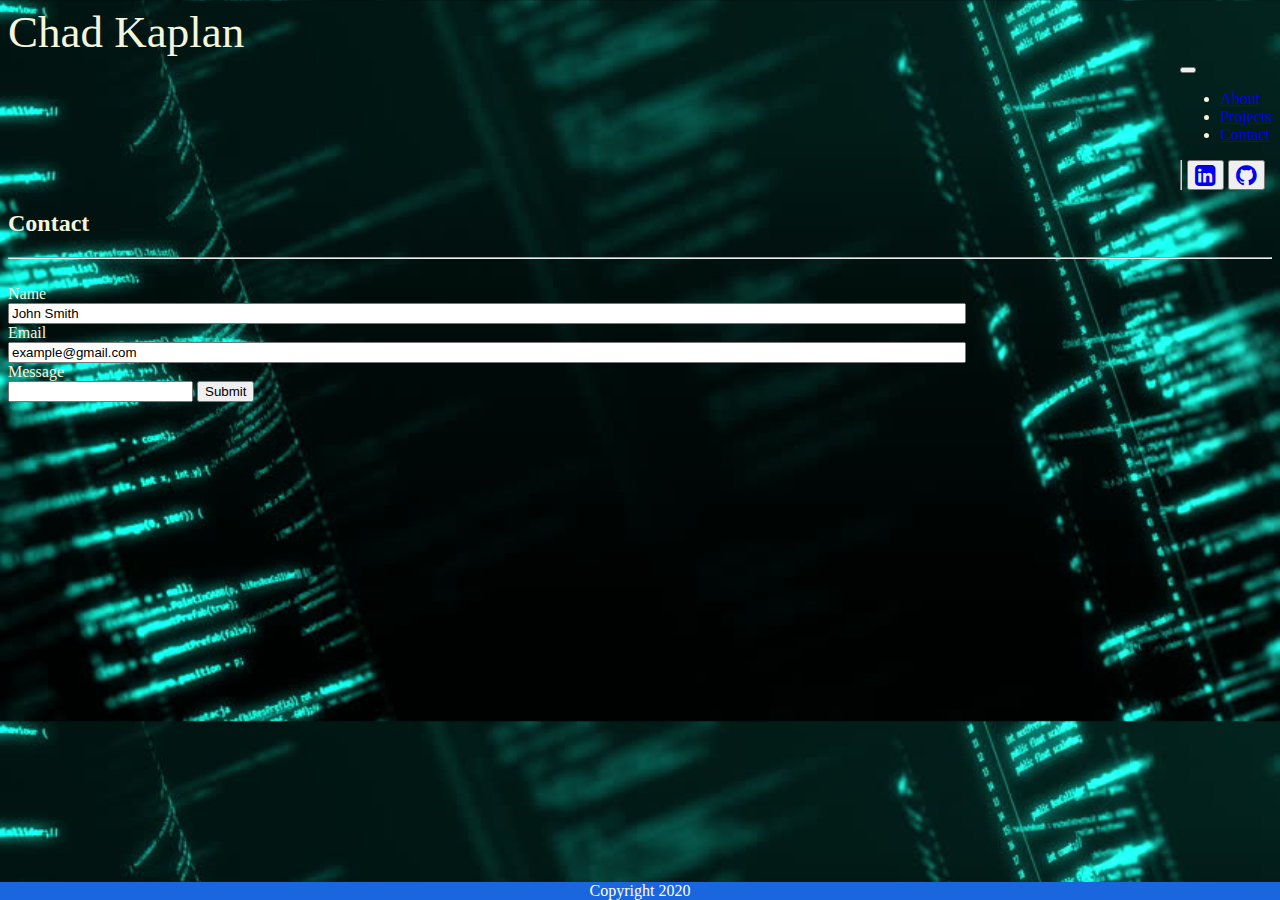
==== contact.html @ ba79a9a9 "Added cdn links to all HTML files" ====
<!DOCTYPE html>
<html lang="en">

<head>
  <meta charset="UTF-8">
  <meta name="viewport" content="width=device-width, initial-scale=1.0">
  <meta http-equiv="X-UA-Compatible" content="ie=edge">
  <title>About</title>
  <link rel='stylesheet' href='https://stackpath.bootstrapcdn.com/bootstrap/4.1.3/css/bootstrap.min.css'
    integrity='sha384-MCw98/SFnGE8fJT3GXwEOngsV7Zt27NXFoaoApmYm81iuXoPkFOJwJ8ERdknLPMO' crossorigin='anonymous'>
  <link rel="stylesheet" href="https://cdnjs.cloudflare.com/ajax/libs/font-awesome/4.7.0/css/font-awesome.min.css">
  <link rel="stylesheet" href="./assets/style.css">
</head>

<section class="headerContainer">

  <body>
    <header>
      <h1 class="nameBanner">Chad Kaplan</h1>
      <div class="navContainer">
        <nav class="navbar navbar-expand-lg navbar-dark bg-dark">
          <button class="navbar-toggler" type="button" data-toggle="collapse" data-target="#navbarNav"
            aria-controls="navbarNav" aria-expanded="false" aria-label="Toggle navigation">
            <span class="navbar-toggler-icon"></span>
          </button>
          <div class="collapse navbar-collapse" id="navbarNav">
            <ul class="navbar-nav">
              <li class="nav-item">
                <a class="nav-link" href="index.html">About</a>
              </li>
              <li class="nav-item">
                <a class="nav-link" href="projects.html">Projects</a>
              </li>
              <li class="nav-item active">
                <a class="nav-link" href="contact.html">Contact<span class="sr-only">(current)</span></a>
              </li>
            </ul>
            <!-- Vertical line to the left -->
            <div class="verticalLine">
              <button id="linkedInIcon">
                <a href="http://www.linkedin.com/in/chad-kaplan-599186198"><i style="font-size:24px"
                    class="fa">&#xf08c;</i></a>
              </button>
              <button id="githubIcon">
                <a href="https://github.com/Chadkaplan"><i style="font-size:24px" class="fa">&#xf09b;</i></a>

              </button>
            </div>
          </div>
      </div>
      </nav>
    </header>
</section>
<section>
  <div class="contactContainer">
    <h2><strong>Contact</strong></h2>
    <hr>
    <form>

        <br>
        Name
        <br>
        <input class="input" type="text" name="name" value="John Smith">
        <br>
        Email
        <br>
        <input class="input" type="text" name="email" value="example@gmail.com">
        <br>
        Message
        <br>
        <input class="messageContainer" style="width: 500; height: 500;" type="text" name="messageContent" value="" type="submit" value="Submit"></input>
        <input type="submit" value="Submit">

    </form>
</div>
</section>
<footer>Copyright 2020</footer>
<!-- Javascript Links -->

<!-- Bootstrap -->
<script src="https://code.jquery.com/jquery-3.4.1.slim.min.js" integrity="sha384-J6qa4849blE2+poT4WnyKhv5vZF5SrPo0iEjwBvKU7imGFAV0wwj1yYfoRSJoZ+n" crossorigin="anonymous"></script>
<script src="https://cdn.jsdelivr.net/npm/popper.js@1.16.0/dist/umd/popper.min.js" integrity="sha384-Q6E9RHvbIyZFJoft+2mJbHaEWldlvI9IOYy5n3zV9zzTtmI3UksdQRVvoxMfooAo" crossorigin="anonymous"></script>
<script src="https://stackpath.bootstrapcdn.com/bootstrap/4.4.1/js/bootstrap.min.js" integrity="sha384-wfSDF2E50Y2D1uUdj0O3uMBJnjuUD4Ih7YwaYd1iqfktj0Uod8GCExl3Og8ifwB6" crossorigin="anonymous"></script>
<!-- jQuery -->
<script src="https://cdnjs.cloudflare.com/ajax/libs/jquery/3.2.1/jquery.min.js"></script>
<!-- Custom JS -->
<script src="./assets/script.js"></script>

</body>

</html>
---- assets/style.css ----
html{
  /* Might change some of the body to this object */
}
body{
  color: beige;
  font-family: 'Trocchi', serif;
  background-image: url("./images/CodingBackgroundImage.jpg");
  background-size: cover;
}
footer {
    position: fixed;
    left: 0;
    bottom: 0;
    width: 100%;
    background-color:#1966de;
    color: white;
    text-align: center;
  }
  /* .headerContainer{
    display: grid;
    grid-template-columns: repeat(4, auto);
    grid-template-rows: 100px 100px;
  } */
  .aboutContainer{
    display: grid;
    grid-template-columns: repeat(2, auto);
    grid-template-rows: repeat(2, auto);
  }
  .nameBanner{
    grid-column-start: 1;
    grid-column-end: 4;
    font-family: 'Trocchi', serif;
    font-size: 45px;
    font-weight: normal;
    line-height: 48px;
    margin: 0;
  }
  .navbar{
    float: right;
    grid-column-start: 4;
    grid-column-end: 4;
    border-radius: 25px;
  }
  .verticalLine{
    border-left: lightgray groove 2px;
    padding-left: 5px;
  }
  .navContainer{
    display: grid;
    grid-template-columns: auto;
   justify-content: right;
  }
  #headshot{
grid-column-start: 2;
grid-column-end: 2;
height: 30rem;
border-radius: 25px;
  }
  .floatLeft{
    float: left;
  }
  .description{
    grid-column-start: 1;
    grid-column-end: 1;
    grid-row-start: 2;
    grid-row-end: 2;
    margin-left: 50px;
    margin-right: 20px;
    width: 650px;
    background-color: rgb(105,105,105, .8);
    height: min-content;
    border-radius: 25px;
    padding: 10px;
    font-size: 1.1rem;
  }

  #aboutMe{
    margin-left: 50px;
  }

  /* Contact */
  .input{
    width: 950px;
    margin: 0 auto;
}
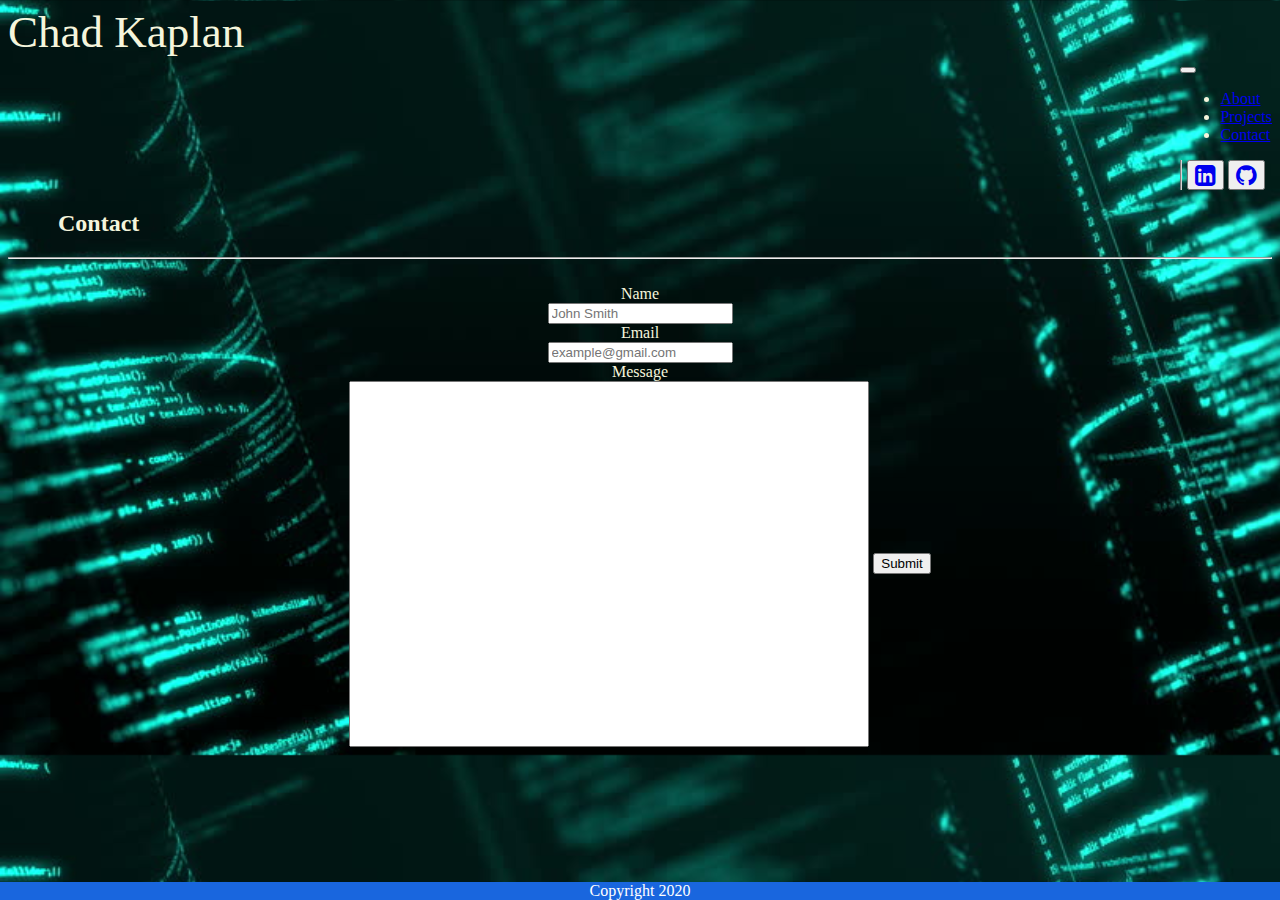
==== commit 546c1bae: "Some uniformities corrected, some styling on the contact page including placeholders and sizing for " ====
--- a/contact.html
+++ b/contact.html
@@ -53,22 +53,22 @@
 </section>
 <section>
   <div class="contactContainer">
-    <h2><strong>Contact</strong></h2>
+    <h2 class="categoryBanner"><strong>Contact</strong></h2>
     <hr>
-    <form>
+    <form class="adjustMid">
 
         <br>
         Name
         <br>
-        <input class="input" type="text" name="name" value="John Smith">
+        <input class="smallInput" type="text" name="name" placeholder="John Smith">
         <br>
         Email
         <br>
-        <input class="input" type="text" name="email" value="example@gmail.com">
+        <input class="smallInput" type="text" name="email" placeholder="example@gmail.com">
         <br>
         Message
         <br>
-        <input class="messageContainer" style="width: 500; height: 500;" type="text" name="messageContent" value="" type="submit" value="Submit"></input>
+        <input class="messageContainer" type="text" name="messageContent" value="" type="submit" value="Submit"></input>
         <input type="submit" value="Submit">
 
     </form>
--- a/assets/style.css
+++ b/assets/style.css
@@ -74,7 +74,7 @@
     font-size: 1.1rem;
   }
 
-  #aboutMe{
+  .categoryBanner{
     margin-left: 50px;
   }
 
@@ -82,4 +82,12 @@
   .input{
     width: 950px;
     margin: 0 auto;
+}
+.adjustMid{
+  /* align-content: center;  */
+  text-align: center;
+}
+.messageContainer{
+  width: 40vw;
+  height: 40vh;
 }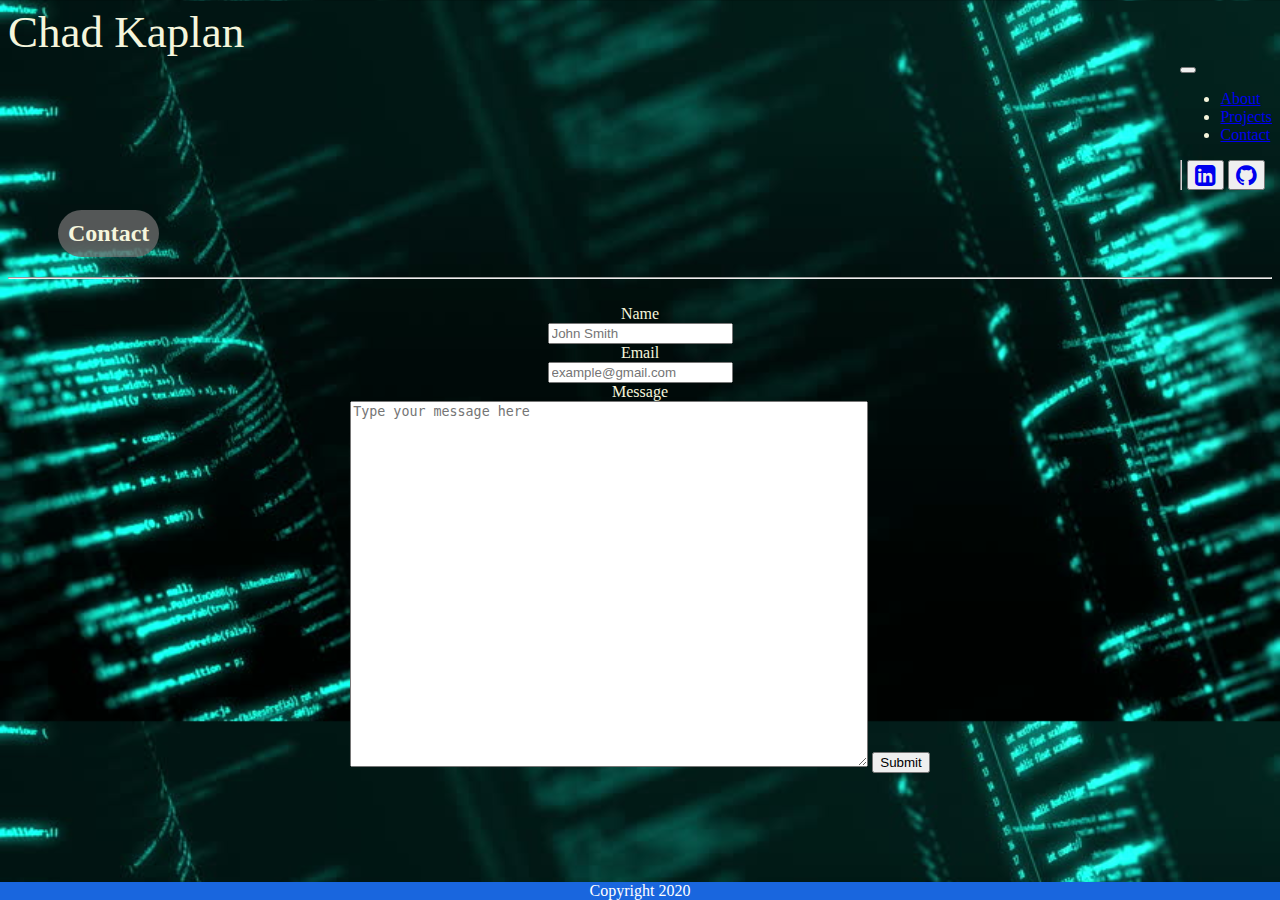
==== commit 4327f3c0: "The contact page submit form now grabs the values from the form. Other minor styling and HTML struct" ====
--- a/contact.html
+++ b/contact.html
@@ -51,28 +51,25 @@
       </nav>
     </header>
 </section>
-<section>
-  <div class="contactContainer">
+<section class="contactContainer">
     <h2 class="categoryBanner"><strong>Contact</strong></h2>
     <hr>
-    <form class="adjustMid">
+    <form class="adjustMid" id="contactInfo">
 
         <br>
         Name
         <br>
-        <input class="smallInput" type="text" name="name" placeholder="John Smith">
+        <input id="nameInput" class="smallInput" type="text" name="name" placeholder="John Smith">
         <br>
         Email
         <br>
-        <input class="smallInput" type="text" name="email" placeholder="example@gmail.com">
+        <input id="emailInput" class="smallInput" type="text" name="email" placeholder="example@gmail.com">
         <br>
         Message
         <br>
-        <input class="messageContainer" type="text" name="messageContent" value="" type="submit" value="Submit"></input>
-        <input type="submit" value="Submit">
-
-    </form>
-</div>
+        <textarea id="messageInput" class="messageContainer" type="textarea" name="messageContent" placeholder="Type your message here"></textarea>        
+        <button type="submit" class="btn btn-primary">Submit</button>
+      </form>
 </section>
 <footer>Copyright 2020</footer>
 <!-- Javascript Links -->
--- a/assets/style.css
+++ b/assets/style.css
@@ -1,11 +1,11 @@
-html{
-  /* Might change some of the body to this object */
-}
+/* html{
+  Might change some of the body to this object
+} */
 body{
   color: beige;
   font-family: 'Trocchi', serif;
   background-image: url("./images/CodingBackgroundImage.jpg");
-  background-size: cover;
+  background-size: 100%;
 }
 footer {
     position: fixed;
@@ -76,6 +76,11 @@
 
   .categoryBanner{
     margin-left: 50px;
+    background-color: rgb(105,105,105, .8);
+    height: min-content;
+    width: fit-content;
+    border-radius: 25px;
+    padding: 10px;
   }
 
   /* Contact */
@@ -90,4 +95,15 @@
 .messageContainer{
   width: 40vw;
   height: 40vh;
+}
+#messageInput{
+
+}
+
+/* Projects */
+
+.projectsContainer{
+  display: grid;
+  grid-template-columns: repeat(2, auto);
+  grid-template-rows: repeat(2, auto);
 }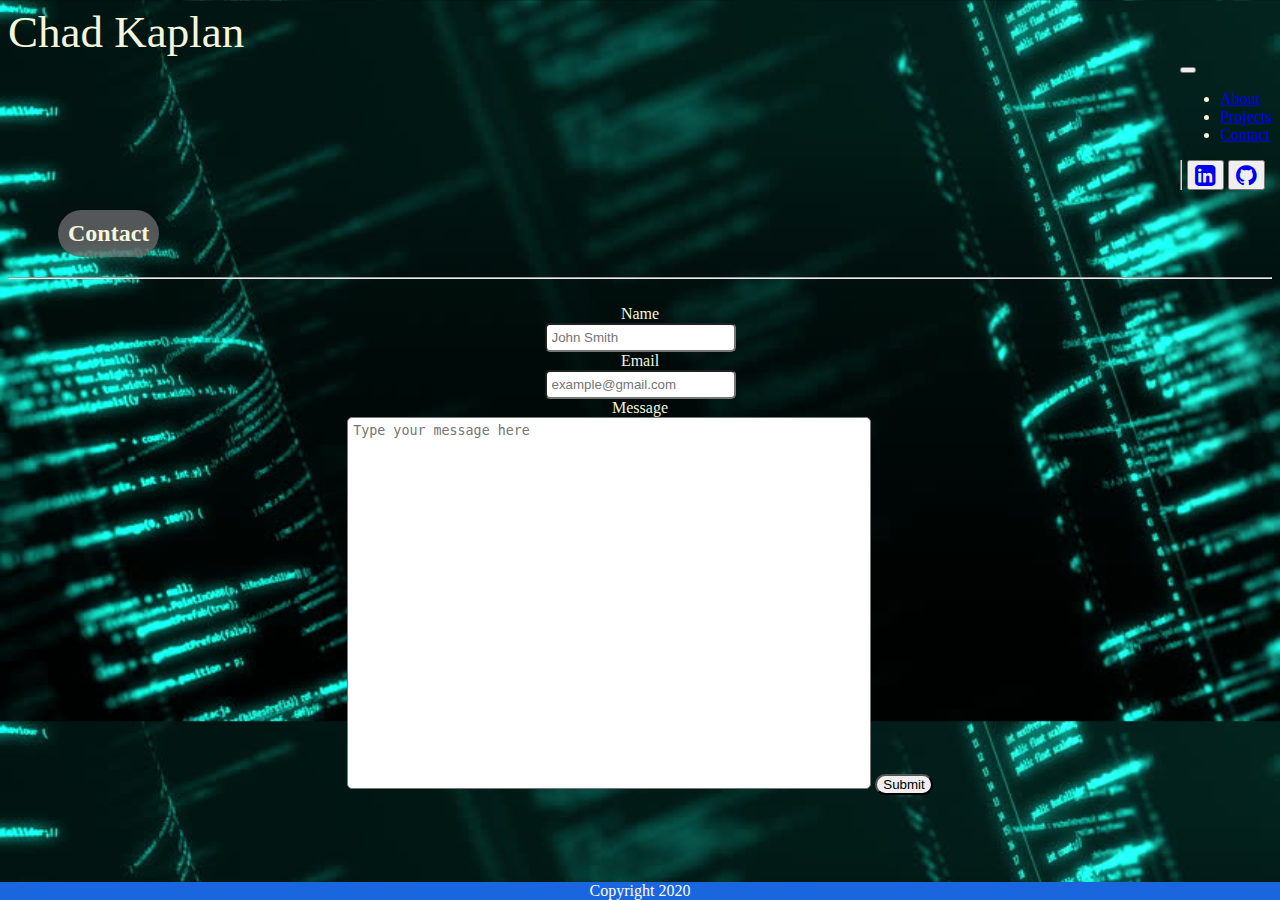
==== commit d09ec75b: "Setup placeholders for projects" ====
--- a/contact.html
+++ b/contact.html
@@ -59,16 +59,16 @@
         <br>
         Name
         <br>
-        <input id="nameInput" class="smallInput" type="text" name="name" placeholder="John Smith">
+        <input id="nameInput" class="smallInput contactInput" type="text" name="name" placeholder="John Smith">
         <br>
         Email
         <br>
-        <input id="emailInput" class="smallInput" type="text" name="email" placeholder="example@gmail.com">
+        <input id="emailInput" class="smallInput contactInput" type="text" name="email" placeholder="example@gmail.com">
         <br>
         Message
         <br>
-        <textarea id="messageInput" class="messageContainer" type="textarea" name="messageContent" placeholder="Type your message here"></textarea>        
-        <button type="submit" class="btn btn-primary">Submit</button>
+        <textarea id="messageInput" class="messageContainer contactInput" type="textarea" name="messageContent" placeholder="Type your message here"></textarea>        
+        <button id="contactFormSubmit" type="submit" class="btn btn-primary">Submit</button>
       </form>
 </section>
 <footer>Copyright 2020</footer>
--- a/assets/style.css
+++ b/assets/style.css
@@ -15,6 +15,7 @@
     background-color:#1966de;
     color: white;
     text-align: center;
+    margin-top: 20px;
   }
   /* .headerContainer{
     display: grid;
@@ -97,7 +98,17 @@
   height: 40vh;
 }
 #messageInput{
-
+resize: none;
+padding: 5px;
+}
+#contactFormSubmit{
+  border-radius: 25px;
+}
+.contactInput{
+  -webkit-border-radius: 5px;
+  -moz-border-radius: 5px;
+  border-radius: 5px;
+  padding: 5px;
 }
 
 /* Projects */
@@ -105,5 +116,13 @@
 .projectsContainer{
   display: grid;
   grid-template-columns: repeat(2, auto);
-  grid-template-rows: repeat(2, auto);
-}+  grid-template-rows: 200px, repeat(2, auto);
+}
+#projectsBanner{
+  grid-column-start: 1;
+  grid-column-end: 2;
+  grid-row: 1;
+}
+/* #project-1{
+  grid-row-start: 2;
+} */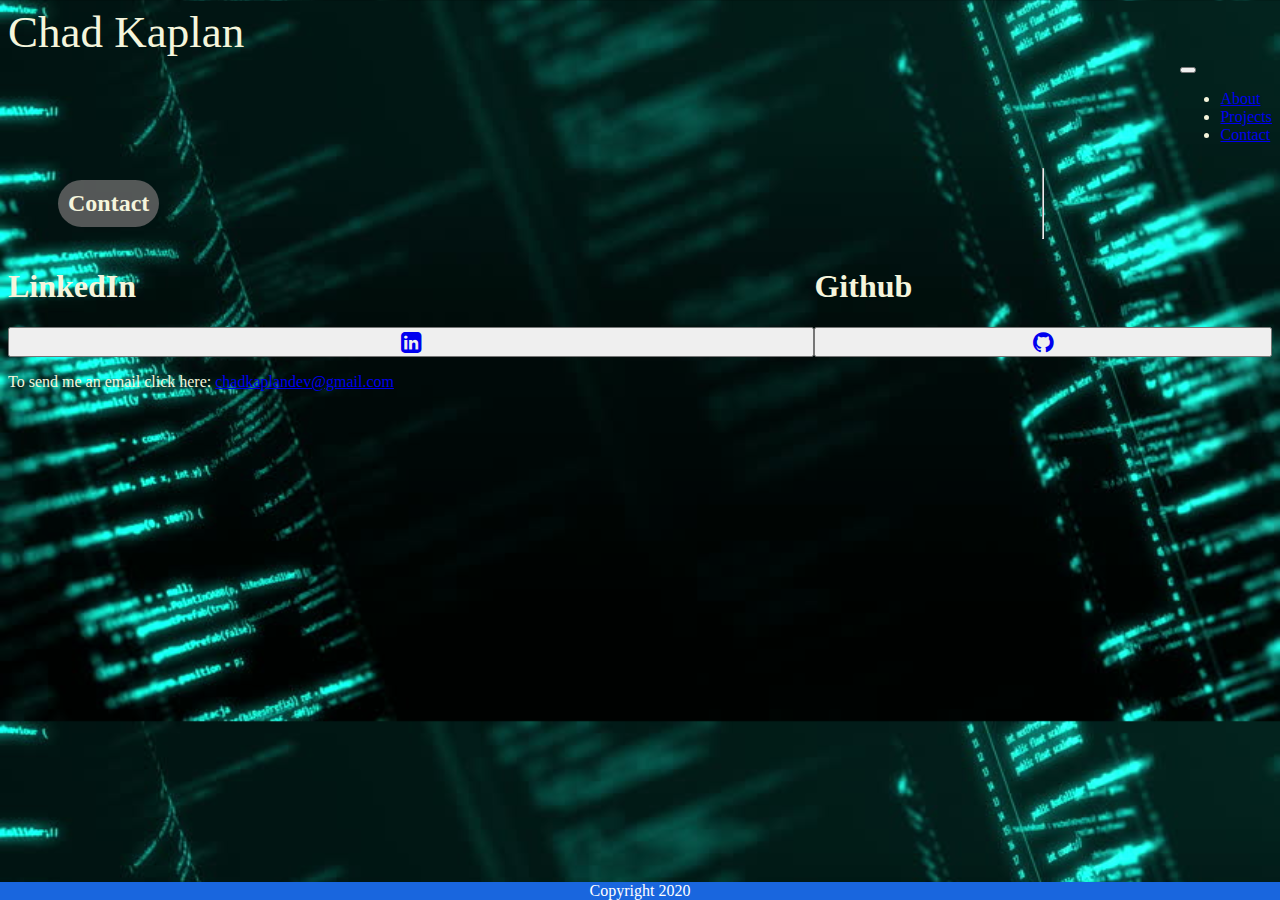
==== commit 541a8bad: "Changed the major content of the contact page and reformatted the navbar to accommodate" ====
--- a/contact.html
+++ b/contact.html
@@ -5,7 +5,7 @@
   <meta charset="UTF-8">
   <meta name="viewport" content="width=device-width, initial-scale=1.0">
   <meta http-equiv="X-UA-Compatible" content="ie=edge">
-  <title>About</title>
+  <title>Contact</title>
   <link rel='stylesheet' href='https://stackpath.bootstrapcdn.com/bootstrap/4.1.3/css/bootstrap.min.css'
     integrity='sha384-MCw98/SFnGE8fJT3GXwEOngsV7Zt27NXFoaoApmYm81iuXoPkFOJwJ8ERdknLPMO' crossorigin='anonymous'>
   <link rel="stylesheet" href="https://cdnjs.cloudflare.com/ajax/libs/font-awesome/4.7.0/css/font-awesome.min.css">
@@ -35,15 +35,6 @@
                 <a class="nav-link" href="contact.html">Contact<span class="sr-only">(current)</span></a>
               </li>
             </ul>
-            <!-- Vertical line to the left -->
-            <div class="verticalLine">
-              <button id="linkedInIcon">
-                <a href="http://www.linkedin.com/in/chad-kaplan-599186198"><i style="font-size:24px"
-                    class="fa">&#xf08c;</i></a>
-              </button>
-              <button id="githubIcon">
-                <a href="https://github.com/Chadkaplan"><i style="font-size:24px" class="fa">&#xf09b;</i></a>
-
               </button>
             </div>
           </div>
@@ -52,32 +43,34 @@
     </header>
 </section>
 <section class="contactContainer">
-    <h2 class="categoryBanner"><strong>Contact</strong></h2>
-    <hr>
-    <form class="adjustMid" id="contactInfo">
+  <h2 class="categoryBanner"><strong>Contact</strong></h2>
+  <hr>
+  <h1 class="socialLink" id="linkedinHeader">LinkedIn</h1>
+  <button id="linkedInIcon" class="blackLink">
+    <a href="http://www.linkedin.com/in/chad-kaplan-599186198"><i style="font-size:24px"
+        class="fa">&#xf08c;</i></a>
+  </button>
+  <h1 class="socialLink" id="githubHeader">Github</h1>
+  <button id="githubIcon" class="blackLink">
+    <a href="https://github.com/Chadkaplan"><i style="font-size:24px" class="fa">&#xf09b;</i></a>
 
-        <br>
-        Name
-        <br>
-        <input id="nameInput" class="smallInput contactInput" type="text" name="name" placeholder="John Smith">
-        <br>
-        Email
-        <br>
-        <input id="emailInput" class="smallInput contactInput" type="text" name="email" placeholder="example@gmail.com">
-        <br>
-        Message
-        <br>
-        <textarea id="messageInput" class="messageContainer contactInput" type="textarea" name="messageContent" placeholder="Type your message here"></textarea>        
-        <button id="contactFormSubmit" type="submit" class="btn btn-primary">Submit</button>
-      </form>
+  </button>
+  <p>
+    To send me an email click here: <span id="openEmail"><a href = "mailto: chadkaplandev.com?subject = Website Contact = Message"">chadkaplandev@gmail.com</a></span>
+  </p>
+  
+
 </section>
 <footer>Copyright 2020</footer>
 <!-- Javascript Links -->
 
 <!-- Bootstrap -->
-<script src="https://code.jquery.com/jquery-3.4.1.slim.min.js" integrity="sha384-J6qa4849blE2+poT4WnyKhv5vZF5SrPo0iEjwBvKU7imGFAV0wwj1yYfoRSJoZ+n" crossorigin="anonymous"></script>
-<script src="https://cdn.jsdelivr.net/npm/popper.js@1.16.0/dist/umd/popper.min.js" integrity="sha384-Q6E9RHvbIyZFJoft+2mJbHaEWldlvI9IOYy5n3zV9zzTtmI3UksdQRVvoxMfooAo" crossorigin="anonymous"></script>
-<script src="https://stackpath.bootstrapcdn.com/bootstrap/4.4.1/js/bootstrap.min.js" integrity="sha384-wfSDF2E50Y2D1uUdj0O3uMBJnjuUD4Ih7YwaYd1iqfktj0Uod8GCExl3Og8ifwB6" crossorigin="anonymous"></script>
+<script src="https://code.jquery.com/jquery-3.4.1.slim.min.js"
+  integrity="sha384-J6qa4849blE2+poT4WnyKhv5vZF5SrPo0iEjwBvKU7imGFAV0wwj1yYfoRSJoZ+n" crossorigin="anonymous"></script>
+<script src="https://cdn.jsdelivr.net/npm/popper.js@1.16.0/dist/umd/popper.min.js"
+  integrity="sha384-Q6E9RHvbIyZFJoft+2mJbHaEWldlvI9IOYy5n3zV9zzTtmI3UksdQRVvoxMfooAo" crossorigin="anonymous"></script>
+<script src="https://stackpath.bootstrapcdn.com/bootstrap/4.4.1/js/bootstrap.min.js"
+  integrity="sha384-wfSDF2E50Y2D1uUdj0O3uMBJnjuUD4Ih7YwaYd1iqfktj0Uod8GCExl3Og8ifwB6" crossorigin="anonymous"></script>
 <!-- jQuery -->
 <script src="https://cdnjs.cloudflare.com/ajax/libs/jquery/3.2.1/jquery.min.js"></script>
 <!-- Custom JS -->
--- a/assets/style.css
+++ b/assets/style.css
@@ -85,31 +85,34 @@
   }
 
   /* Contact */
-  .input{
-    width: 950px;
-    margin: 0 auto;
+.contactContainer{
+  display: grid;
+  grid-template-columns: repeat(2, auto);
+  grid-template-rows: ;
+}
+#linkedinHeader{
+  grid-column-start: 1;
+  grid-column-end: 1;
+  grid-row-start: 2;
+  grid-row-end: 2;
+}
+#githubHeader{
+  grid-column-start: 2;
+  grid-column-end: 2;
+  grid-row-start: 2;
+  grid-row-end: 2;
+}
+.socialLink{
+  width: 24px;
 }
 .adjustMid{
   /* align-content: center;  */
   text-align: center;
 }
-.messageContainer{
-  width: 40vw;
-  height: 40vh;
+.blackLink:link{
+color: black;
 }
-#messageInput{
-resize: none;
-padding: 5px;
-}
-#contactFormSubmit{
-  border-radius: 25px;
-}
-.contactInput{
-  -webkit-border-radius: 5px;
-  -moz-border-radius: 5px;
-  border-radius: 5px;
-  padding: 5px;
-}
+
 
 /* Projects */
 
@@ -117,12 +120,31 @@
   display: grid;
   grid-template-columns: repeat(2, auto);
   grid-template-rows: 200px, repeat(2, auto);
+  align-items: center;
 }
 #projectsBanner{
   grid-column-start: 1;
   grid-column-end: 2;
   grid-row: 1;
 }
+.projectPic{
+  margin: 10px;
+  justify-self: center;
+}
 /* #project-1{
   grid-row-start: 2;
-} */+} */
+#openEmail{
+color: blue;
+}
+
+/* Media Queries */
+@media screen and (max-width: 980px){
+
+}
+@media screen and (max-width: 768px){
+
+}
+@media screen and (max-width: 640px){
+
+}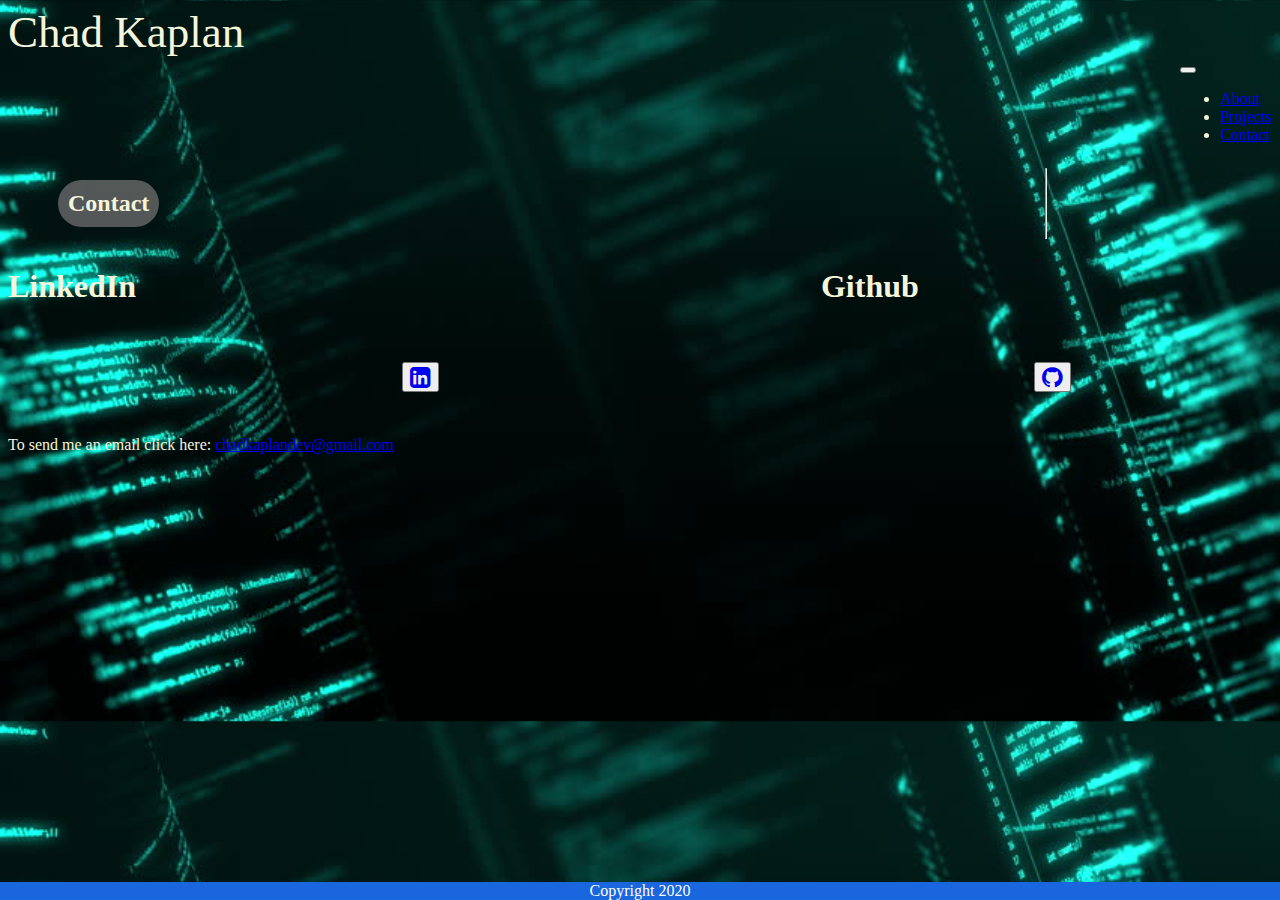
==== commit b8f8bed3: "Removed the large white area around the social links" ====
--- a/contact.html
+++ b/contact.html
@@ -35,9 +35,9 @@
                 <a class="nav-link" href="contact.html">Contact<span class="sr-only">(current)</span></a>
               </li>
             </ul>
-              </button>
-            </div>
+            </button>
           </div>
+      </div>
       </div>
       </nav>
     </header>
@@ -45,18 +45,25 @@
 <section class="contactContainer">
   <h2 class="categoryBanner"><strong>Contact</strong></h2>
   <hr>
+  
   <h1 class="socialLink" id="linkedinHeader">LinkedIn</h1>
-  <button id="linkedInIcon" class="blackLink">
-    <a href="http://www.linkedin.com/in/chad-kaplan-599186198"><i style="font-size:24px"
-        class="fa">&#xf08c;</i></a>
-  </button>
+
+  <div class="socialContainer">
+    <button id="linkedInIcon" class="blackLink">
+      <a href="http://www.linkedin.com/in/chad-kaplan-599186198"><i style="font-size:24px" class="fa">&#xf08c;</i></a>
+    </button>
+  </div>
+  
   <h1 class="socialLink" id="githubHeader">Github</h1>
-  <button id="githubIcon" class="blackLink">
-    <a href="https://github.com/Chadkaplan"><i style="font-size:24px" class="fa">&#xf09b;</i></a>
-
-  </button>
+  
+  <div class="socialContainer">
+    <button id="githubIcon" class="blackLink">
+      <a href="https://github.com/Chadkaplan"><i style="font-size:24px" class="fa">&#xf09b;</i></a>
+    </button>
+  </div>
   <p>
-    To send me an email click here: <span id="openEmail"><a href = "mailto: chadkaplandev.com?subject = Website Contact = Message"">chadkaplandev@gmail.com</a></span>
+    To send me an email click here: <span id="openEmail"><a
+        href="mailto: chadkaplandev.com?subject = Website Contact = Message"">chadkaplandev@gmail.com</a></span>
   </p>
   
 
@@ -65,17 +72,20 @@
 <!-- Javascript Links -->
 
 <!-- Bootstrap -->
-<script src="https://code.jquery.com/jquery-3.4.1.slim.min.js"
-  integrity="sha384-J6qa4849blE2+poT4WnyKhv5vZF5SrPo0iEjwBvKU7imGFAV0wwj1yYfoRSJoZ+n" crossorigin="anonymous"></script>
-<script src="https://cdn.jsdelivr.net/npm/popper.js@1.16.0/dist/umd/popper.min.js"
-  integrity="sha384-Q6E9RHvbIyZFJoft+2mJbHaEWldlvI9IOYy5n3zV9zzTtmI3UksdQRVvoxMfooAo" crossorigin="anonymous"></script>
-<script src="https://stackpath.bootstrapcdn.com/bootstrap/4.4.1/js/bootstrap.min.js"
-  integrity="sha384-wfSDF2E50Y2D1uUdj0O3uMBJnjuUD4Ih7YwaYd1iqfktj0Uod8GCExl3Og8ifwB6" crossorigin="anonymous"></script>
-<!-- jQuery -->
-<script src="https://cdnjs.cloudflare.com/ajax/libs/jquery/3.2.1/jquery.min.js"></script>
-<!-- Custom JS -->
-<script src="./assets/script.js"></script>
+<script src=" https://code.jquery.com/jquery-3.4.1.slim.min.js"
+        integrity="sha384-J6qa4849blE2+poT4WnyKhv5vZF5SrPo0iEjwBvKU7imGFAV0wwj1yYfoRSJoZ+n" crossorigin="anonymous">
+        </script>
+        <script src="https://cdn.jsdelivr.net/npm/popper.js@1.16.0/dist/umd/popper.min.js"
+          integrity="sha384-Q6E9RHvbIyZFJoft+2mJbHaEWldlvI9IOYy5n3zV9zzTtmI3UksdQRVvoxMfooAo"
+          crossorigin="anonymous"></script>
+        <script src="https://stackpath.bootstrapcdn.com/bootstrap/4.4.1/js/bootstrap.min.js"
+          integrity="sha384-wfSDF2E50Y2D1uUdj0O3uMBJnjuUD4Ih7YwaYd1iqfktj0Uod8GCExl3Og8ifwB6"
+          crossorigin="anonymous"></script>
+        <!-- jQuery -->
+        <script src="https://cdnjs.cloudflare.com/ajax/libs/jquery/3.2.1/jquery.min.js"></script>
+        <!-- Custom JS -->
+        <script src="./assets/script.js"></script>
 
-</body>
+        </body>
 
 </html>--- a/assets/style.css
+++ b/assets/style.css
@@ -88,7 +88,7 @@
 .contactContainer{
   display: grid;
   grid-template-columns: repeat(2, auto);
-  grid-template-rows: ;
+  grid-template-rows: repeat(2, 1fr 1fr);
 }
 #linkedinHeader{
   grid-column-start: 1;
@@ -104,6 +104,10 @@
 }
 .socialLink{
   width: 24px;
+}
+.socialContainer{
+  width: 24px;
+  margin: auto;
 }
 .adjustMid{
   /* align-content: center;  */
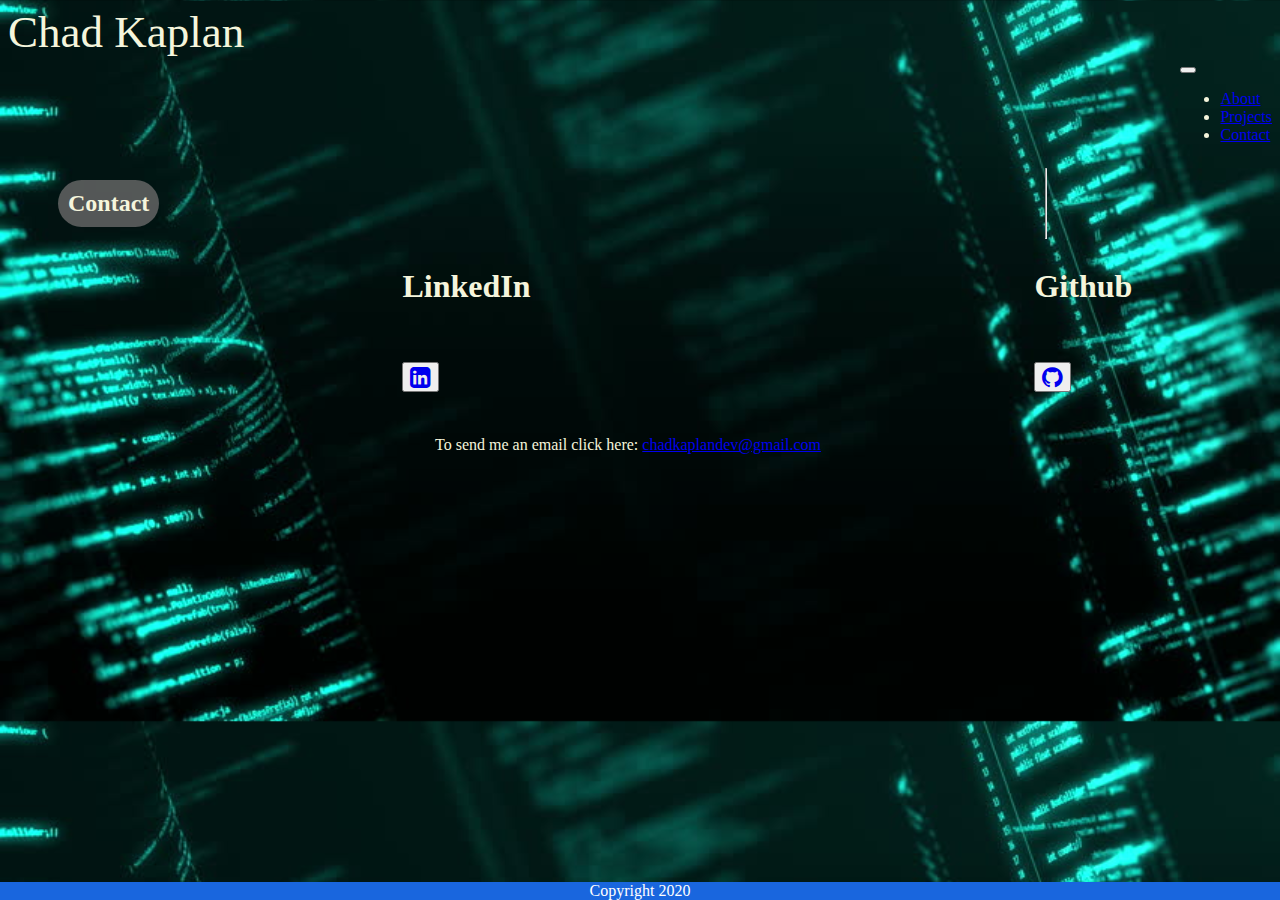
==== commit fd191d38: "Placeholder text for projects" ====
--- a/contact.html
+++ b/contact.html
@@ -61,9 +61,9 @@
       <a href="https://github.com/Chadkaplan"><i style="font-size:24px" class="fa">&#xf09b;</i></a>
     </button>
   </div>
-  <p>
+  <p style="justify-self: right;">
     To send me an email click here: <span id="openEmail"><a
-        href="mailto: chadkaplandev.com?subject = Website Contact = Message"">chadkaplandev@gmail.com</a></span>
+        href="mailto: chadkaplandev@gmail.com?subject = Website Contact = Message">chadkaplandev@gmail.com</a></span>
   </p>
   
 
--- a/assets/style.css
+++ b/assets/style.css
@@ -22,6 +22,10 @@
     grid-template-columns: repeat(4, auto);
     grid-template-rows: 100px 100px;
   } */
+  .personalLogo{
+    display: inline-block;
+    width: 250px;
+  }
   .aboutContainer{
     display: grid;
     grid-template-columns: repeat(2, auto);
@@ -104,6 +108,7 @@
 }
 .socialLink{
   width: 24px;
+  justify-self: center;
 }
 .socialContainer{
   width: 24px;
